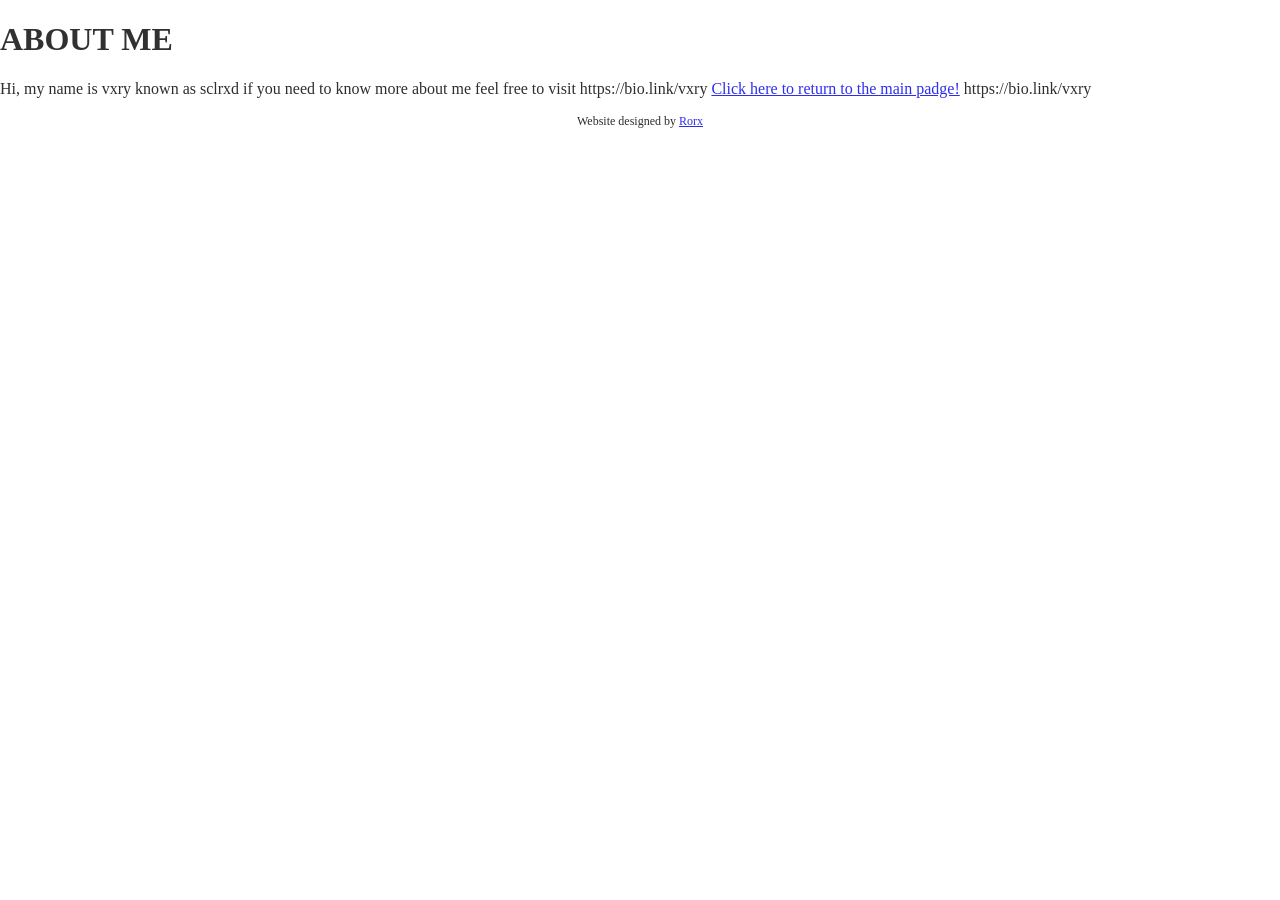
==== about.html @ 317f6604 "Add files via upload" ====
<!DOCTYPE html>
<html lang="eng">
<head>
      <meta charset="UTF-8">
 <meta http-equiv="X-UA-Compatible" content="IE-edge">
 <meta name="viewport" content="width-device-width, initial-scale=1.0">
 <link rel="stylesheet" href="style.css">
 <title> ABOUT ME</title>
 </head>
 <body></body>
      <div class="container"></div>
        <h1> ABOUT ME</h1>
         <p>Hi, my name is vxry known as sclrxd if you need to know more about me feel free to visit https://bio.link/vxry<meta charset="UTF-8">
        <a href="./index.html"><hz>Click here to return to the main padge!</hz></a>
        <a href="./index.html"></a>https://bio.link/vxry
</p><div></div>

</body>
    </html>



    <!DOCTYPE html>
<html lang="en">
<head>
    <meta charset="UTF-8">
    <meta name="viewport" content="width=device-width, initial-scale=1.0">
    <title>My Awesome Website</title>
    <style>
        /* Add your custom CSS styles here */
        .credits {
            text-align: center;
            font-size: 12px;
            color: #000000;
        }
    </style>
</head>
<body>
    <!-- Your website content goes here -->

    <!-- Credits section -->
    <div class="credits">
        <p>Website designed by <a href="https://discordapp.com/users/818219261008281630" target="_blank">Rorx</a></p>
    </div>
</body>
</head>

<!DOCTYPE html>
<html lang="en">
<head>
<meta charset="UTF-8">
<meta name="viewport" content="width=device-width, initial-scale=1.0">
<title>Rain Animation</title>
<link rel="stylesheet" href="styles.css"> <!-- Link to your external CSS file -->
</head>
<body>
<div class="rain"></div> <!-- This div will have the rain effect -->
</body>
</html>
---- style.css ----
body, html {
    margin: 0;
    padding: 0;
    height: 100%;
    overflow: hidden;
  }
  .rain {
    position: absolute;
    top: 0;
    left: 0;
    right: 0;
    bottom: 0;
    background: linear-gradient(to bottom, rgba(255,255,255,0.2) 0%, rgba(255,255,255,0) 100%);
    animation: rain 1s infinite linear;
  }
  
  @keyframes rain {
    0% {
      background-position: 0 0;
    }
    100% {
      background-position: 0 100%;
    }
  }
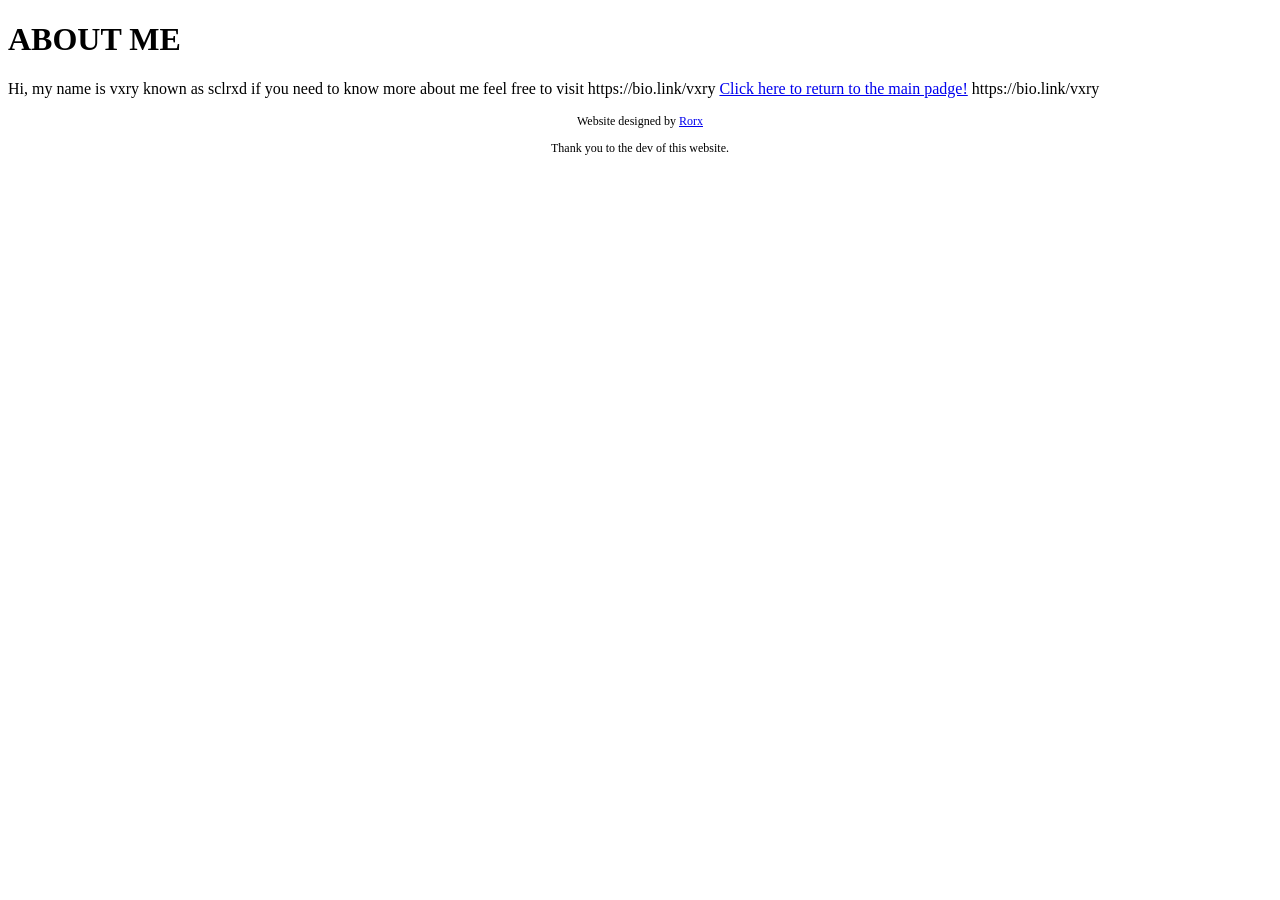
==== commit 438de737: "Add files via upload" ====
--- a/about.html
+++ b/about.html
@@ -41,7 +41,8 @@
     <!-- Credits section -->
     <div class="credits">
         <p>Website designed by <a href="https://discordapp.com/users/818219261008281630" target="_blank">Rorx</a></p>
-    </div>
+        <p> Thank you to the dev of this website.</p>
+</div>
 </body>
 </head>
 
